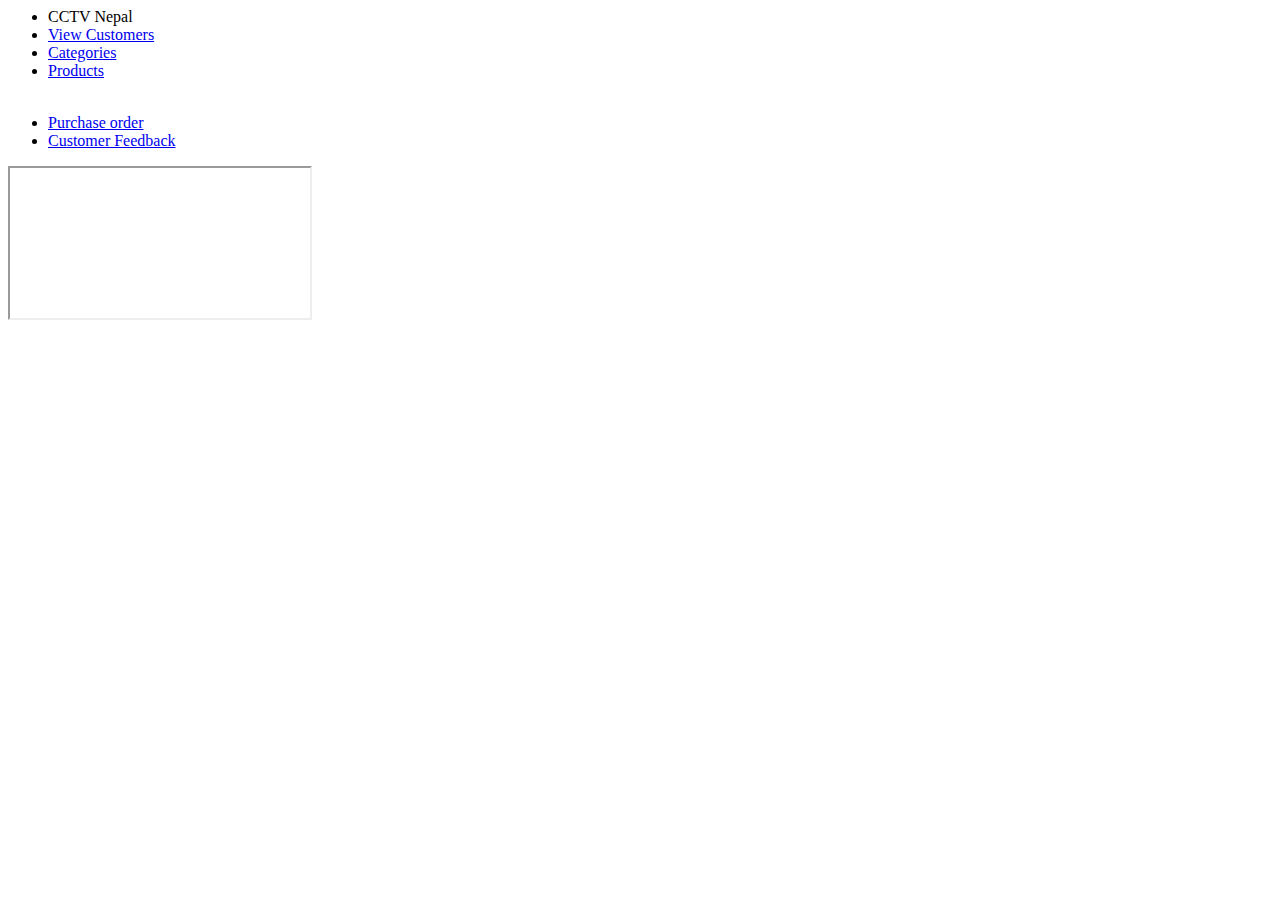
==== src/main/resources/templates/dashboard.html @ 7ff19475 "before the purchase history" ====
<!DOCTYPE>
<html xmlns:th="http://www.thymeleaf.org">
<head>
<title>Dashboard</title>

<!-- the css  -->
<link rel="stylesheet" type="text/css" href="/css/sidebar.css">
</head>

<body>
	<div id="wrapper">
		<!-- for the side bar  -->
		<div id="sidebar-wrapper">
			<ul class="sidebar-nav">
				<li class="companyname">CCTV Nepal</li>
				<li><a href="/customer/listAll" target="frame_view">View
						Customers</a></li>
				<li><a href="/categories/list" target="frame_view">Categories</a></li>
				<li><a href="/products/list" target="frame_view">Products</a></li>
			</ul>
			<hr color="#ffffff">
			<ul class="sidebar-nav">
				<li><a href="/purchase/orders" target="frame_view">Purchase
						order</a></li>
				<li><a href="/feedbacks/listAll" target="frame_view">Customer
						Feedback</a></li>
			</ul>
		</div>

		<!--  for view part -->
		<div id="main-view-wrapper">
			<iframe class="frameview" name="frame_view"></iframe>
		</div>



	</div>
	</div>
</body>


</html>
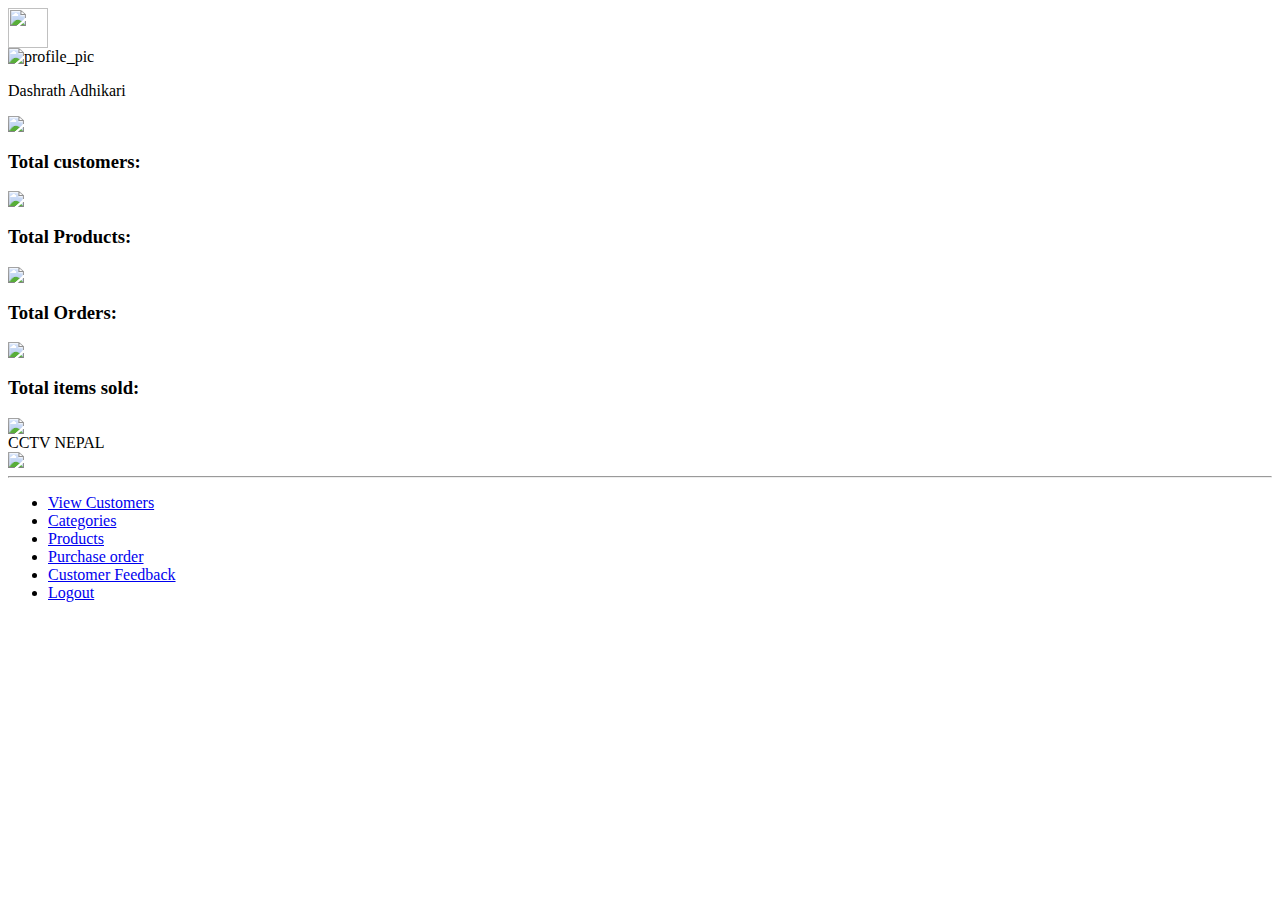
==== commit 13d7477c: "UI update" ====
--- a/src/main/resources/templates/dashboard.html
+++ b/src/main/resources/templates/dashboard.html
@@ -2,41 +2,96 @@
 <html xmlns:th="http://www.thymeleaf.org">
 <head>
 <title>Dashboard</title>
-
 <!-- the css  -->
-<link rel="stylesheet" type="text/css" href="/css/sidebar.css">
+<link rel="stylesheet" type="text/css" href="/css/sidebar.css"/>
+<link rel="stylesheet" type="text/css" href="/css/mainBody.css"/>
 </head>
 
 <body>
-	<div id="wrapper">
+
+	<div class="nav-bar" id="nav-bar">
+		<div>
+			<img   id="main_menu_button"  class="main_menu_button" 
+			 onclick="openSideMenu()" src="/images/dashboard/menu_icon.svg" 
+			 height="40" width="40" />
+		</div>
+		
+		<div class="user-display">
+			<div class="profile-image">
+				<img src="/images/dashboard/temp.jpg"  alt="profile_pic" />
+			</div>
+			
+			<div  class="user-name">
+				<p>Dashrath Adhikari</p>
+			</div>
+			<div class="more-options">
+				<img src="/images/dashboard/show_more.svg"/>
+			</div>
+		</div>
+	</div>
+	
+	
+	<!-- for the body part -->
+	<div id="main-body" class="container">
+		<div class="customer-count">
+			<h3 >Total customers:</h3>
+			<div class="show-count"> 
+			<img src="/images/dashboard/customerIcon.svg">
+			<span th:text="${totalCustomers}"></span>
+			</div>
+		</div>
+		<div class="product-count">
+			<h3>Total Products:</h3>
+			<div class="show-count"> 
+			<img src="/images/dashboard/products_icon.svg">
+			<span th:text="${totalProducts}"></span>
+			</div>
+		</div>
+			
+		<div class="total-orders">
+			<h3>Total Orders:</h3>
+			<div class="show-count"> 
+			<img src="/images/dashboard/order_icon.svg">
+			<span th:text="${totalOrders}"></span>
+			</div>
+		</div>	
+		
+		<div class="total-sales">
+			<h3>Total items sold:</h3>
+			<div class="show-count"> 
+			<img src="/images/dashboard/sales_icon.svg">
+			<span th:text="${totalProducts}"></span>
+			</div>
+		</div>	
+		
+		
+		</div>
+
+
+	<div class="side-container" id="side_menu">
+		<div class="header-container">
+			<header class="header">CCTV NEPAL</header>
+			<img  class="menu-button" id="close_menu_button" onclick="closeSideMenu()" src="/images/dashboard/Menu.svg"/> 
+		</div>
+		<hr class="seperator">
 		<!-- for the side bar  -->
-		<div id="sidebar-wrapper">
-			<ul class="sidebar-nav">
-				<li class="companyname">CCTV Nepal</li>
-				<li><a href="/customer/listAll" target="frame_view">View
+		<div class="side-bar">
+			<ul>
+				<li><a href="/customer/listAll" target="frame_view" >View
 						Customers</a></li>
 				<li><a href="/categories/list" target="frame_view">Categories</a></li>
 				<li><a href="/products/list" target="frame_view">Products</a></li>
-			</ul>
-			<hr color="#ffffff">
-			<ul class="sidebar-nav">
-				<li><a href="/purchase/orders" target="frame_view">Purchase
+				<li><a href="/orders/listAll" target="frame_view">Purchase
 						order</a></li>
 				<li><a href="/feedbacks/listAll" target="frame_view">Customer
 						Feedback</a></li>
+				<li><a href="/login">Logout</a>
 			</ul>
 		</div>
-
-		<!--  for view part -->
-		<div id="main-view-wrapper">
-			<iframe class="frameview" name="frame_view"></iframe>
-		</div>
-
-
-
 	</div>
-	</div>
+	
+	
+<script  src="/scripts/menuSlider.js"> </script>
+	
 </body>
-
-
 </html>
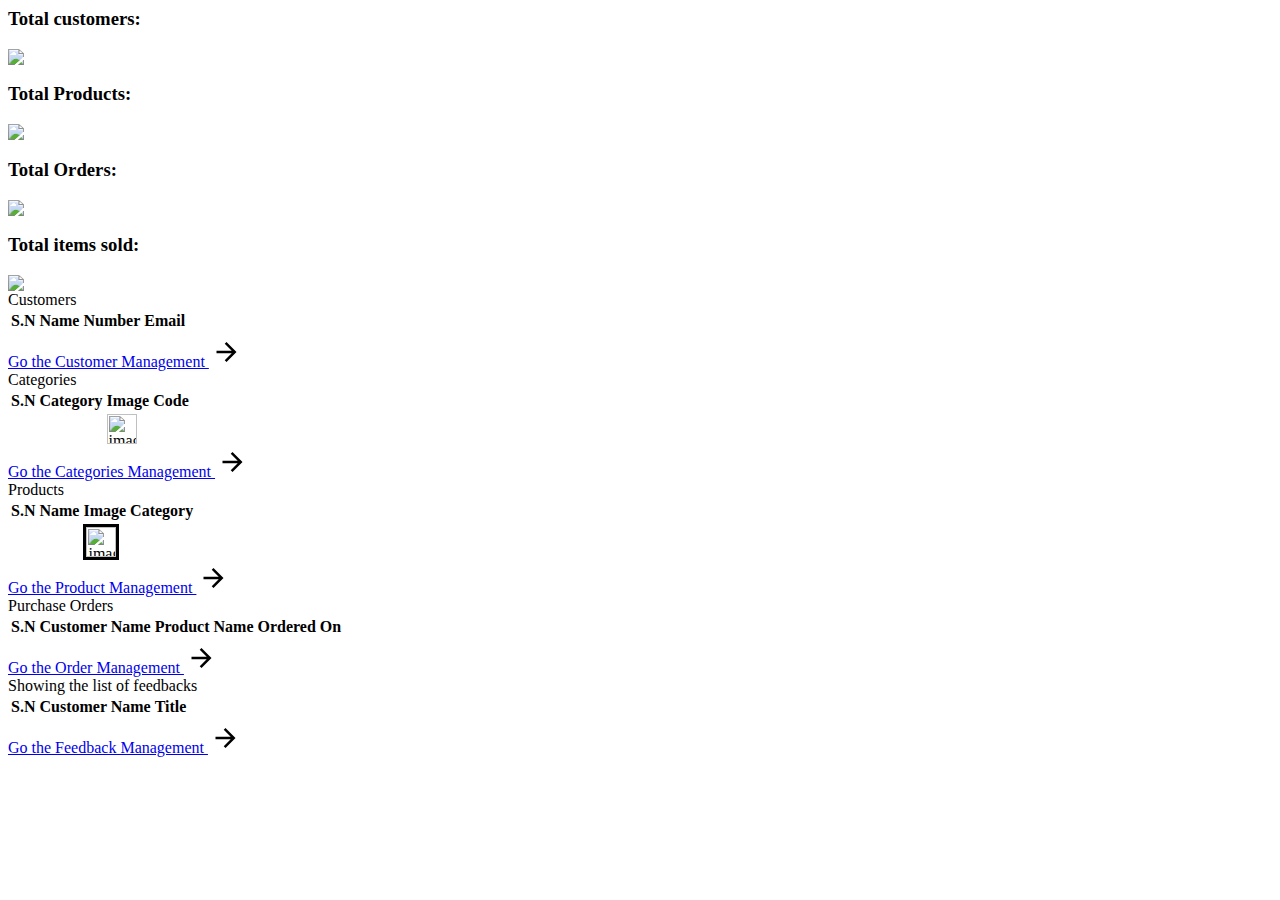
==== commit 29318120: "Remote Mysql server added" ====
--- a/src/main/resources/templates/dashboard.html
+++ b/src/main/resources/templates/dashboard.html
@@ -2,37 +2,22 @@
 <html xmlns:th="http://www.thymeleaf.org">
 <head>
 <title>Dashboard</title>
-<!-- the css  -->
-<link rel="stylesheet" type="text/css" href="/css/sidebar.css"/>
+
+<!-- importing the css file from the common.html -->
 <link rel="stylesheet" type="text/css" href="/css/mainBody.css"/>
+<link rel="stylesheet" type="text/css" href="/css/toogleButton.css"/>
 </head>
 
 <body>
-
-	<div class="nav-bar" id="nav-bar">
-		<div>
-			<img   id="main_menu_button"  class="main_menu_button" 
-			 onclick="openSideMenu()" src="/images/dashboard/menu_icon.svg" 
-			 height="40" width="40" />
-		</div>
-		
-		<div class="user-display">
-			<div class="profile-image">
-				<img src="/images/dashboard/temp.jpg"  alt="profile_pic" />
-			</div>
-			
-			<div  class="user-name">
-				<p>Dashrath Adhikari</p>
-			</div>
-			<div class="more-options">
-				<img src="/images/dashboard/show_more.svg"/>
-			</div>
-		</div>
-	</div>
-	
+	<!-- importing the header and side menu form another file called common.html -->
+	<div th:replace="common :: import-css"></div>
+	<div th:replace="common :: top-nav"></div>
+	<div th:replace="common :: side-nav"></div>
 	
 	<!-- for the body part -->
-	<div id="main-body" class="container">
+	<main id="main-body">
+	<!-- hold those colorful boxes of the dashboard -->
+	<div  class="container">
 		<div class="customer-count">
 			<h3 >Total customers:</h3>
 			<div class="show-count"> 
@@ -63,35 +48,175 @@
 			<span th:text="${totalProducts}"></span>
 			</div>
 		</div>	
-		
-		
-		</div>
+	</div>
+	
+	<div id="pages" class="listings">
+	
+		<div id="customers" class="pages">
+			<header>Customers</header>
+			<div class="tables">
+				<table>
+					<thead>
+						<tr>
+							<th>S.N</th>
+							<th>Name</th>
+							<th>Number</th>
+							<th>Email</th>
+						</tr>
+					</thead>
+				<tbody>
+				<!--  value is for printing the sn numbers  -->
+				<tr th:each="tempcustomer,value:${customerList}">
+					<td th:text="${value.index+1}" />
+					<td th:text="${tempcustomer.firstName}" />
+					<td th:text="${tempcustomer.contactNumber}">
+					<td th:text="${tempcustomer.email}" />
+				</tr>
+			</tbody>
+		</table>
+		</div>
+			<a href="/customer/listAll" target="_blank">Go the Customer Management
+			<svg xmlns="http://www.w3.org/2000/svg" 
+			width="35" height="30" 
+			viewBox="0 0 48 48">
+			<path d="M24 8l-2.83 2.83L32.34 22H8v4h24.34L21.17 37.17 24 40l16-16z"/></svg>
+			</a>		
+		</div>
+		
+		<div id="categories" class="pages">
+			<header>Categories</header>
+		<div class="tables">
+			<table>
+				<thead>
+						<tr>
+						<th>S.N</th>
+						<th>Category</th>
+						<th>Image</th>
+						<th>Code</th>
+					</tr>
+				</thead>
+				<tbody>
+					<!-- value is for printing the s.n number -->
+					<tr th:each="tempcategory,value:${categoryList}">
+						<td th:text="${value.index+1}"></td>
+						<td th:text="${tempcategory.categoryName}" />
+						<td><img th:src="@{${tempcategory.imagePath}}" alt="image"
+							border=0 height=30 width=30 /></td>
+						<td th:text="${tempcategory.categoryCode}" />
+					</tr>
+				</tbody>
+			</table>
+			</div>
+				<a href="/categories/list" target="_blank">Go the Categories Management
+			<svg xmlns="http://www.w3.org/2000/svg" 
+			width="35" height="30" 
+			viewBox="0 0 48 48">
+			<path d="M24 8l-2.83 2.83L32.34 22H8v4h24.34L21.17 37.17 24 40l16-16z"/></svg>
+			</a>		
+		</div>
+		
+		<div id="products" class="pages">
+			<header>Products</header>
+		<div class="tables">
+			<table>
+			<thead>
+				<tr>
+					<th>S.N</th>
+					<th>Name</th>
+					<th>Image</th>
+					<th>Category</th>
+				</tr>
+			</thead>
+			<tbody>
+				<!-- value is for printing the s.n number -->
+				<tr th:each="tempproducts,value:${productList}">
+					<td th:text="${value.index+1}"></td>
+					<td th:text="${tempproducts.productName}" />
+					<td><img th:src="@{${tempproducts.imagePath}}" alt="image"
+						border=3 height=30 width=30 /></td>
+					<td th:each="category: ${tempproducts.categories}"
+						th:text="${category.categoryName}" />
+				</tr>
+			</tbody>
+		</table>
+		</div>
+			<a href="/products/list" target="_blank">Go the Product Management
+			<svg xmlns="http://www.w3.org/2000/svg" 
+			width="35" height="30" 
+			viewBox="0 0 48 48">
+			<path d="M24 8l-2.83 2.83L32.34 22H8v4h24.34L21.17 37.17 24 40l16-16z"/></svg>
+			</a>		
+		</div>
+		
+		<div id="orders" class="pages">
+			<header> Purchase Orders</header>
+			<div class="tables">
+			<table>
+			<thead>
+				<tr>
+					<th>S.N</th>
+					<th>Customer Name</th>
+					<th>Product Name</th>
+					<th>Ordered On</th>
+				</tr>
+			</thead>
+			<tbody>
+				<!-- value is for printing the s.n number -->
+				<tr th:each="temporders,value:${orderList}">
+					<td th:text="${value.index+1}"></td>
+					<td th:text="${temporders.contactName}"/>
+					<td th:text="${temporders.productName}" />
+					<td th:text="${temporders.purchaseDate}"/>
+				</tr>
+			</tbody>
+		</table>
+		</div>
+			<a href="/orders/listAll" target="_blank">Go the Order Management
+			<svg xmlns="http://www.w3.org/2000/svg" 
+			width="35" height="30" 
+			viewBox="0 0 48 48">
+			<path d="M24 8l-2.83 2.83L32.34 22H8v4h24.34L21.17 37.17 24 40l16-16z"/></svg>
+			</a>	
+		</div>
+		
+		<div id="feedbacks" class="pages">
+			<header>Showing the list of feedbacks </header>
+		
+		<div class="tables">
+			<table>
+			<thead>
+				<tr>
+					<th>S.N</th>
+					<th>Customer Name</th>
+					<th>Title</th>
+				</tr>
+			</thead>
+			<tbody>
+				<!-- value is for printing the s.n number -->
+				<tr th:each="tempfeedback,value:${feedbackList}">
+					<td th:text="${value.index+1}"></td>
+					<td th:text="${tempfeedback.customerName}"/>
+					<td th:text="${tempfeedback.title}" />
+				</tr>
+			</tbody>
+		</table>
+		</div>
+			<a href="/feedbacks/listAll" targer="_blank">Go the Feedback Management
+			<svg xmlns="http://www.w3.org/2000/svg" 
+			width="35" height="30" 
+			viewBox="0 0 48 48">
+			<path d="M24 8l-2.83 2.83L32.34 22H8v4h24.34L21.17 37.17 24 40l16-16z"/></svg>
+			</a>	
+		</div>
+		
+	</div>
+	
+	
+	
+	
+	</main>
+	
+<div th:replace="common:: script-files"></div>
 
-
-	<div class="side-container" id="side_menu">
-		<div class="header-container">
-			<header class="header">CCTV NEPAL</header>
-			<img  class="menu-button" id="close_menu_button" onclick="closeSideMenu()" src="/images/dashboard/Menu.svg"/> 
-		</div>
-		<hr class="seperator">
-		<!-- for the side bar  -->
-		<div class="side-bar">
-			<ul>
-				<li><a href="/customer/listAll" target="frame_view" >View
-						Customers</a></li>
-				<li><a href="/categories/list" target="frame_view">Categories</a></li>
-				<li><a href="/products/list" target="frame_view">Products</a></li>
-				<li><a href="/orders/listAll" target="frame_view">Purchase
-						order</a></li>
-				<li><a href="/feedbacks/listAll" target="frame_view">Customer
-						Feedback</a></li>
-				<li><a href="/login">Logout</a>
-			</ul>
-		</div>
-	</div>
-	
-	
-<script  src="/scripts/menuSlider.js"> </script>
-	
 </body>
 </html>
